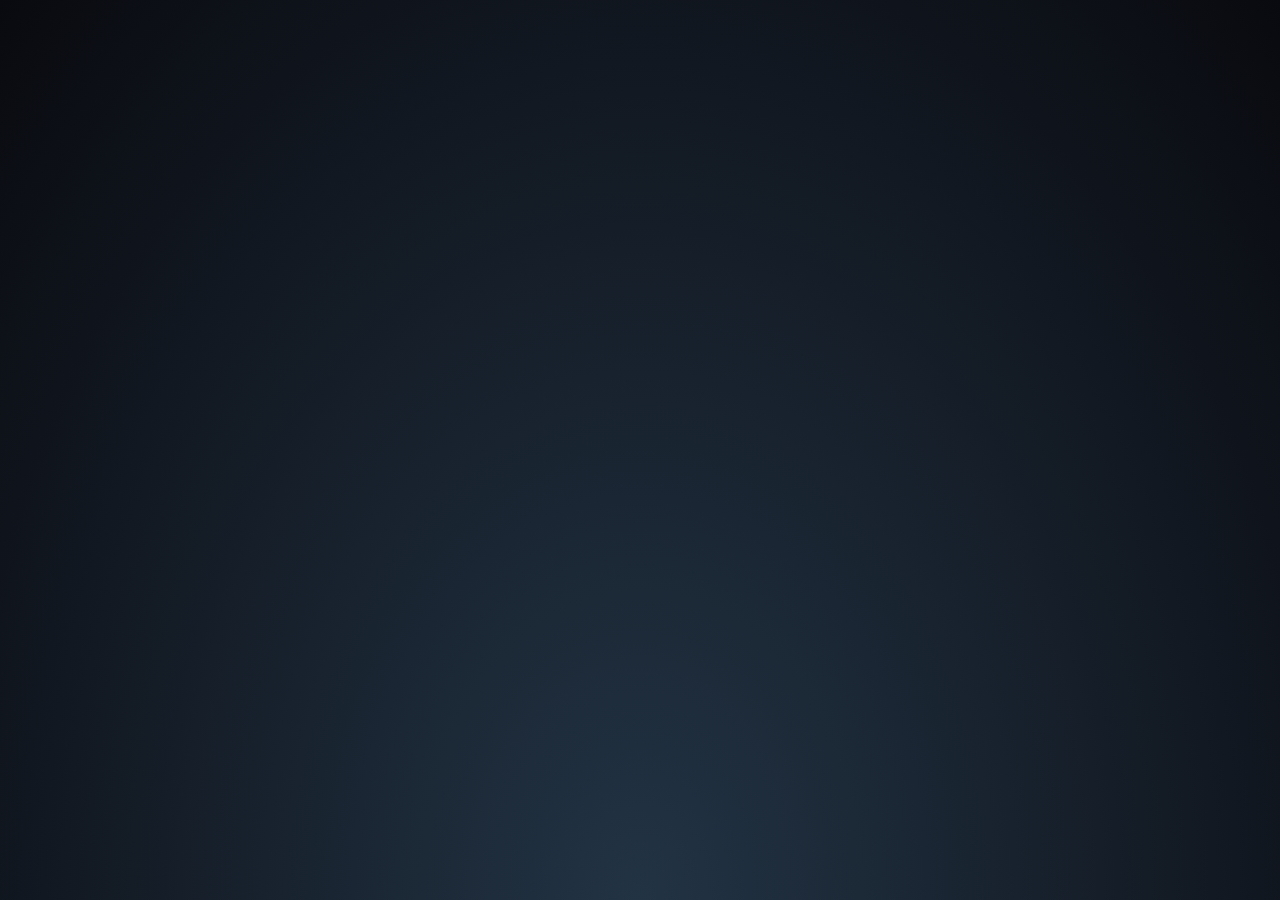
==== index.html @ ddec7db5 "Add files via upload" ====
<!DOCTYPE html>
<html lang="en">
  <head>
    <meta charset="UTF-8">
    <meta name="viewport" content="width=device-width, initial-scale=1.0">
    <title>Shiva NC | Project tree</title>
    <!-- Favicon -->
    <link rel="icon" href="PEDIA-removebg-preview (1).png" type="image/x-icon" />
    <!-- Font Awesome icons -->
    <link rel="stylesheet" href="https://use.fontawesome.com/releases/v5.8.1/css/all.css">
    <!-- Core theme CSS -->
    <link rel="stylesheet" href="styles.css">
  </head>

  <body>
    <!-- Parallax Pixel Background Animation -->
    <section class="animated-background">
      <div id="stars1"></div>
      <div id="stars2"></div>
      <div id="stars3"></div>
    </section>
<br><br><br><br><br>
    <div id="userName">
      Shiva Naga Chander
    </div><br>
    <div id="heading-pro">
        My Projects
      </div>
    <div id="links">
      <a class="link" href="https://github.com/ShivaNagachander" target="_blank">
        <i class="fab fa-github">&nbsp;</i>Github
      </a>
      <a class="link" href="https://shivanagachander.github.io/Next-Chapter/" target="_blank">
        Next chapter-A Multi page website for college students
      </a>
      <a class="link" href="https://shivanagachander.github.io/Nc-Pedia/" target="_blank">
        NC pedia - A Website that covers my youtube content 
      </a>
      <a class="link" href="https://shivanagachander.github.io/FUTURE_FAST_NC_UPT/" target="_blank">
       Future fast - Under development website to provide ai tools info
      </a>
      <a class="link" href="https://shivanagachander.github.io/PT_NC_Website_Compatible/" target="_blank">
       Truncaters - A simple website made for a team 
       </a>
       <a class="link" href="https://github.com/ShivaNagachander/C-projects" target="_blank">
        C language - Projects
      </a>
      <a class="link" href="https://github.com/ShivaNagachander?tab=repositories" target="_blank">
        View Repositories
      </a>
    </div>

    <div id="hashtag">
      #Come back to witness my progress
    </div>
  </body>
</html>
---- styles.css ----
@import url('https://fonts.googleapis.com/css?family=Karla:400,700&display=swap');

:root {
    --bgColor: #223344;
    --bgColor2: #090a0f;
    --accentColor: #FFF;
    --font: 'Karla', sans-serif;
    --delay: .3s;
}

body {
    margin: 0;
    padding: 0;
    min-height: 100vh;
    font-family: var(--font);
    background: radial-gradient(ellipse at bottom, var(--bgColor) 0%, var(--bgColor2) 100%);
    /* background-image: url('https://bit.ly/3nFVqJh'); */
    opacity: 0;
    animation: 1s ease-out var(--delay) 1 transitionAnimation; /* duration/timing-function/delay/iterations/name */
    animation-fill-mode: forwards;
    background-repeat: no-repeat;
    background-size: cover;
    position: relative;
}


#userName {
    color: var(--accentColor);
    font-size: 2rem;
    font-weight: bold;
    line-height: 1.25;
    display: block;
    font-family: var(--font);
    width: 100%;
    text-align: center;
    text-decoration: none;
}

#heading-pro {
    color: var(--accentColor);
    font-size: 1rem;
    font-weight:lighter;
    line-height: 0.5;
    display: block;
    font-family: var(--font);
    width: 100%;
    text-align: center;
    text-decoration: none;
}


#links {
    max-width: 675px;
    width: auto;
    display: block;
    margin: 27px auto;
}

.link {
    position: relative;
    background-color: transparent;
    color: var(--accentColor);
    border: solid var(--accentColor) 2px;
    border-radius: 10px;
    font-size: 1rem;
    text-align: center;
    display: block;
    margin-left: 10px;
    margin-right: 10px;
    margin-bottom: 10px;
    padding: 10px; /* 17px */
    text-decoration: none;
    /* transition: all .25s cubic-bezier(.08, .59, .29, .99); */
    -webkit-tap-highlight-color: transparent;
}

@media (hover: hover) {
    .link:hover {
        background-color: var(--accentColor);
        color: var(--bgColor);
    }
}

.link:active {
    background-color: var(--accentColor);
    color: var(--bgColor);
}

#hashtag {
    position: relative;
    padding-bottom: 20px;
    color: var(--accentColor);
    font-size: 1rem;
    display: block;
    font-family: var(--font);
    width: 100%;
    text-align: center;

    /*  animation   */
    overflow: hidden;
    background: linear-gradient(90deg, var(--bgColor), var(--accentColor), var(--bgColor));
    background-repeat: no-repeat;
    background-size: 80%;
    animation: animate 3s linear var(--delay) infinite;
    -webkit-background-clip: text;
    background-clip: text;
    -webkit-text-fill-color: rgba(255, 255, 255, 0);
}


/*-------------------------animations-----------------------*/
@keyframes transitionAnimation {
    0% {
        opacity: 0;
        transform: translateY(-10px);
    }
    100% {
        opacity: 1;
        transform: translateY(0);
    }
}

@keyframes animate {
    0% {
      background-position: -500%;
    }
    100% {
      background-position: 500%;
    }
}

@keyframes animStar {
    from {
        transform: translateY(0px);
    }
    to {
        transform: translateY(-2000px);
    }
}





/*-----------------------parallax-----------------------*/
/* credits: https://www.youtube.com/watch?v=aywzn9cf-_U */
#stars1 {
    width: 1px;
    height: 1px;
    background: transparent;
    animation: animStar 120s linear infinite;

    box-shadow: 779px 1331px #fff, 324px 42px #fff, 303px 586px #fff,
    1312px 276px #fff, 451px 625px #fff, 521px 1931px #fff, 1087px 1871px #fff,
    36px 1546px #fff, 132px 934px #fff, 1698px 901px #fff, 1418px 664px #fff,
    1448px 1157px #fff, 1084px 232px #fff, 347px 1776px #fff, 1722px 243px #fff,
    1629px 835px #fff, 479px 969px #fff, 1231px 960px #fff, 586px 384px #fff,
    164px 527px #fff, 8px 646px #fff, 1150px 1126px #fff, 665px 1357px #fff,
    1556px 1982px #fff, 1260px 1961px #fff, 1675px 1741px #fff,
    1843px 1514px #fff, 718px 1628px #fff, 242px 1343px #fff, 1497px 1880px #fff,
    1364px 230px #fff, 1739px 1302px #fff, 636px 959px #fff, 304px 686px #fff,
    614px 751px #fff, 1935px 816px #fff, 1428px 60px #fff, 355px 335px #fff,
    1594px 158px #fff, 90px 60px #fff, 1553px 162px #fff, 1239px 1825px #fff,
    1945px 587px #fff, 749px 1785px #fff, 1987px 1172px #fff, 1301px 1237px #fff,
    1039px 342px #fff, 1585px 1481px #fff, 995px 1048px #fff, 524px 932px #fff,
    214px 413px #fff, 1701px 1300px #fff, 1037px 1613px #fff, 1871px 996px #fff,
    1360px 1635px #fff, 1110px 1313px #fff, 412px 1783px #fff, 1949px 177px #fff,
    903px 1854px #fff, 700px 1936px #fff, 378px 125px #fff, 308px 834px #fff,
    1118px 962px #fff, 1350px 1929px #fff, 781px 1811px #fff, 561px 137px #fff,
    757px 1148px #fff, 1670px 1979px #fff, 343px 739px #fff, 945px 795px #fff,
    576px 1903px #fff, 1078px 1436px #fff, 1583px 450px #fff, 1366px 474px #fff,
    297px 1873px #fff, 192px 162px #fff, 1624px 1633px #fff, 59px 453px #fff,
    82px 1872px #fff, 1933px 498px #fff, 1966px 1974px #fff, 1975px 1688px #fff,
    779px 314px #fff, 1858px 1543px #fff, 73px 1507px #fff, 1693px 975px #fff,
    1683px 108px #fff, 1768px 1654px #fff, 654px 14px #fff, 494px 171px #fff,
    1689px 1895px #fff, 1660px 263px #fff, 1031px 903px #fff, 1203px 1393px #fff,
    1333px 1421px #fff, 1113px 41px #fff, 1206px 1645px #fff, 1325px 1635px #fff,
    142px 388px #fff, 572px 215px #fff, 1535px 296px #fff, 1419px 407px #fff,
    1379px 1003px #fff, 329px 469px #fff, 1791px 1652px #fff, 935px 1802px #fff,
    1330px 1820px #fff, 421px 1933px #fff, 828px 365px #fff, 275px 316px #fff,
    707px 960px #fff, 1605px 1554px #fff, 625px 58px #fff, 717px 1697px #fff,
    1669px 246px #fff, 1925px 322px #fff, 1154px 1803px #fff, 1929px 295px #fff,
    1248px 240px #fff, 1045px 1755px #fff, 166px 942px #fff, 1888px 1773px #fff,
    678px 1963px #fff, 1370px 569px #fff, 1974px 1400px #fff, 1786px 460px #fff,
    51px 307px #fff, 784px 1400px #fff, 730px 1258px #fff, 1712px 393px #fff,
    416px 170px #fff, 1797px 1932px #fff, 572px 219px #fff, 1557px 1856px #fff,
    218px 8px #fff, 348px 1334px #fff, 469px 413px #fff, 385px 1738px #fff,
    1357px 1818px #fff, 240px 942px #fff, 248px 1847px #fff, 1535px 806px #fff,
    236px 1514px #fff, 1429px 1556px #fff, 73px 1633px #fff, 1398px 1121px #fff,
    671px 1301px #fff, 1404px 1663px #fff, 740px 1018px #fff, 1600px 377px #fff,
    785px 514px #fff, 112px 1084px #fff, 1915px 1887px #fff, 1463px 1848px #fff,
    687px 1115px #fff, 1268px 1768px #fff, 1729px 1425px #fff,
    1284px 1022px #fff, 801px 974px #fff, 1975px 1317px #fff, 1354px 834px #fff,
    1446px 1484px #fff, 1283px 1786px #fff, 11px 523px #fff, 1842px 236px #fff,
    1355px 654px #fff, 429px 7px #fff, 1033px 1128px #fff, 157px 297px #fff,
    545px 635px #fff, 52px 1080px #fff, 827px 1520px #fff, 1121px 490px #fff,
    9px 309px #fff, 1744px 1586px #fff, 1014px 417px #fff, 1534px 524px #fff,
    958px 552px #fff, 1403px 1496px #fff, 387px 703px #fff, 1522px 548px #fff,
    1355px 282px #fff, 1532px 601px #fff, 1838px 790px #fff, 290px 259px #fff,
    295px 598px #fff, 1601px 539px #fff, 1561px 1272px #fff, 34px 1922px #fff,
    1024px 543px #fff, 467px 369px #fff, 722px 333px #fff, 1976px 1255px #fff,
    766px 983px #fff, 1582px 1285px #fff, 12px 512px #fff, 617px 1410px #fff,
    682px 577px #fff, 1334px 1438px #fff, 439px 327px #fff, 1617px 1661px #fff,
    673px 129px #fff, 794px 941px #fff, 1386px 1902px #fff, 37px 1353px #fff,
    1467px 1353px #fff, 416px 18px #fff, 187px 344px #fff, 200px 1898px #fff,
    1491px 1619px #fff, 811px 347px #fff, 924px 1827px #fff, 945px 217px #fff,
    1735px 1228px #fff, 379px 1890px #fff, 79px 761px #fff, 825px 1837px #fff,
    1980px 1558px #fff, 1308px 1573px #fff, 1488px 1726px #fff,
    382px 1208px #fff, 522px 595px #fff, 1277px 1898px #fff, 354px 552px #fff,
    161px 1784px #fff, 614px 251px #fff, 526px 1576px #fff, 17px 212px #fff,
    179px 996px #fff, 467px 1208px #fff, 1944px 1838px #fff, 1140px 1093px #fff,
    858px 1007px #fff, 200px 1064px #fff, 423px 1964px #fff, 1945px 439px #fff,
    1377px 689px #fff, 1120px 1437px #fff, 1876px 668px #fff, 907px 1324px #fff,
    343px 1976px #fff, 1816px 1501px #fff, 1849px 177px #fff, 647px 91px #fff,
    1984px 1012px #fff, 1336px 1300px #fff, 128px 648px #fff, 305px 1060px #fff,
    1324px 826px #fff, 1263px 1314px #fff, 1801px 629px #fff, 1614px 1555px #fff,
    1634px 90px #fff, 1603px 452px #fff, 891px 1984px #fff, 1556px 1906px #fff,
    121px 68px #fff, 1676px 1714px #fff, 516px 936px #fff, 1947px 1492px #fff,
    1455px 1519px #fff, 45px 602px #fff, 205px 1039px #fff, 793px 172px #fff,
    1562px 1739px #fff, 1056px 110px #fff, 1512px 379px #fff, 1795px 1621px #fff,
    1848px 607px #fff, 262px 1719px #fff, 477px 991px #fff, 483px 883px #fff,
    1239px 1197px #fff, 1496px 647px #fff, 1649px 25px #fff, 1491px 1946px #fff,
    119px 996px #fff, 179px 1472px #fff, 1341px 808px #fff, 1565px 1700px #fff,
    407px 1544px #fff, 1754px 357px #fff, 1288px 981px #fff, 902px 1997px #fff,
    1755px 1668px #fff, 186px 877px #fff, 1202px 1882px #fff, 461px 1213px #fff,
    1400px 748px #fff, 1969px 1899px #fff, 809px 522px #fff, 514px 1219px #fff,
    374px 275px #fff, 938px 1973px #fff, 357px 552px #fff, 144px 1722px #fff,
    1572px 912px #fff, 402px 1858px #fff, 1544px 1195px #fff, 667px 1257px #fff,
    727px 1496px #fff, 993px 232px #fff, 1772px 313px #fff, 1040px 1590px #fff,
    1204px 1973px #fff, 1268px 79px #fff, 1555px 1048px #fff, 986px 1707px #fff,
    978px 1710px #fff, 713px 360px #fff, 407px 863px #fff, 461px 736px #fff,
    284px 1608px #fff, 103px 430px #fff, 1283px 1319px #fff, 977px 1186px #fff,
    1966px 1516px #fff, 1287px 1129px #fff, 70px 1098px #fff, 1189px 889px #fff,
    1126px 1734px #fff, 309px 1292px #fff, 879px 764px #fff, 65px 473px #fff,
    1003px 1959px #fff, 658px 791px #fff, 402px 1576px #fff, 35px 622px #fff,
    529px 1589px #fff, 164px 666px #fff, 1876px 1290px #fff, 1541px 526px #fff,
    270px 1297px #fff, 440px 865px #fff, 1500px 802px #fff, 182px 1754px #fff,
    1264px 892px #fff, 272px 1249px #fff, 1289px 1535px #fff, 190px 1646px #fff,
    955px 242px #fff, 1456px 1597px #fff, 1727px 1983px #fff, 635px 801px #fff,
    226px 455px #fff, 1396px 1710px #fff, 849px 1863px #fff, 237px 1264px #fff,
    839px 140px #fff, 1122px 735px #fff, 1280px 15px #fff, 1318px 242px #fff,
    1819px 1148px #fff, 333px 1392px #fff, 1949px 553px #fff, 1878px 1332px #fff,
    467px 548px #fff, 1812px 1082px #fff, 1067px 193px #fff, 243px 156px #fff,
    483px 1616px #fff, 1714px 933px #fff, 759px 1800px #fff, 1822px 995px #fff,
    1877px 572px #fff, 581px 1084px #fff, 107px 732px #fff, 642px 1837px #fff,
    166px 1493px #fff, 1555px 198px #fff, 819px 307px #fff, 947px 345px #fff,
    827px 224px #fff, 927px 1394px #fff, 540px 467px #fff, 1093px 405px #fff,
    1140px 927px #fff, 130px 529px #fff, 33px 1980px #fff, 1147px 1663px #fff,
    1616px 1436px #fff, 528px 710px #fff, 798px 1100px #fff, 505px 1480px #fff,
    899px 641px #fff, 1909px 1949px #fff, 1311px 964px #fff, 979px 1301px #fff,
    1393px 969px #fff, 1793px 1886px #fff, 292px 357px #fff, 1196px 1718px #fff,
    1290px 1994px #fff, 537px 1973px #fff, 1181px 1674px #fff,
    1740px 1566px #fff, 1307px 265px #fff, 922px 522px #fff, 1892px 472px #fff,
    384px 1746px #fff, 392px 1098px #fff, 647px 548px #fff, 390px 1498px #fff,
    1246px 138px #fff, 730px 876px #fff, 192px 1472px #fff, 1790px 1789px #fff,
    928px 311px #fff, 1253px 1647px #fff, 747px 1921px #fff, 1561px 1025px #fff,
    1533px 1292px #fff, 1985px 195px #fff, 728px 729px #fff, 1712px 1936px #fff,
    512px 1717px #fff, 1528px 483px #fff, 313px 1642px #fff, 281px 1849px #fff,
    1212px 799px #fff, 435px 1191px #fff, 1422px 611px #fff, 1718px 1964px #fff,
    411px 944px #fff, 210px 636px #fff, 1502px 1295px #fff, 1434px 349px #fff,
    769px 60px #fff, 747px 1053px #fff, 789px 504px #fff, 1436px 1264px #fff,
    1893px 1225px #fff, 1394px 1788px #fff, 1108px 1317px #fff,
    1673px 1395px #fff, 854px 1010px #fff, 1705px 80px #fff, 1858px 148px #fff,
    1729px 344px #fff, 1388px 664px #fff, 895px 406px #fff, 1479px 157px #fff,
    1441px 1157px #fff, 552px 1900px #fff, 516px 364px #fff, 1647px 189px #fff,
    1427px 1071px #fff, 785px 729px #fff, 1080px 1710px #fff, 504px 204px #fff,
    1177px 1622px #fff, 657px 34px #fff, 1296px 1099px #fff, 248px 180px #fff,
    1212px 1568px #fff, 667px 1562px #fff, 695px 841px #fff, 1608px 1247px #fff,
    751px 882px #fff, 87px 167px #fff, 607px 1368px #fff, 1363px 1203px #fff,
    1836px 317px #fff, 1668px 1703px #fff, 830px 1154px #fff, 1721px 1398px #fff,
    1601px 1280px #fff, 976px 874px #fff, 1743px 254px #fff, 1020px 1815px #fff,
    1670px 1766px #fff, 1890px 735px #fff, 1379px 136px #fff, 1864px 695px #fff,
    206px 965px #fff, 1404px 1932px #fff, 1923px 1360px #fff, 247px 682px #fff,
    519px 1708px #fff, 645px 750px #fff, 1164px 1204px #fff, 834px 323px #fff,
    172px 1350px #fff, 213px 972px #fff, 1837px 190px #fff, 285px 1806px #fff,
    1047px 1299px #fff, 1548px 825px #fff, 1730px 324px #fff, 1346px 1909px #fff,
    772px 270px #fff, 345px 1190px #fff, 478px 1433px #fff, 1479px 25px #fff,
    1994px 1830px #fff, 1744px 732px #fff, 20px 1635px #fff, 690px 1795px #fff,
    1594px 569px #fff, 579px 245px #fff, 1398px 733px #fff, 408px 1352px #fff,
    1774px 120px #fff, 1152px 1370px #fff, 1698px 1810px #fff, 710px 1450px #fff,
    665px 286px #fff, 493px 1720px #fff, 786px 5px #fff, 637px 1140px #fff,
    764px 324px #fff, 927px 310px #fff, 938px 1424px #fff, 1884px 744px #fff,
    913px 462px #fff, 1831px 1936px #fff, 1527px 249px #fff, 36px 1381px #fff,
    1597px 581px #fff, 1530px 355px #fff, 949px 459px #fff, 799px 828px #fff,
    242px 1471px #fff, 654px 797px #fff, 796px 594px #fff, 1365px 678px #fff,
    752px 23px #fff, 1630px 541px #fff, 982px 72px #fff, 1733px 1831px #fff,
    21px 412px #fff, 775px 998px #fff, 335px 1945px #fff, 264px 583px #fff,
    158px 1311px #fff, 528px 164px #fff, 1978px 574px #fff, 717px 1203px #fff,
    734px 1591px #fff, 1555px 820px #fff, 16px 1943px #fff, 1625px 1177px #fff,
    1236px 690px #fff, 1585px 1590px #fff, 1737px 1728px #fff, 721px 698px #fff,
    1804px 1186px #fff, 166px 980px #fff, 1850px 230px #fff, 330px 1712px #fff,
    95px 797px #fff, 1948px 1078px #fff, 469px 939px #fff, 1269px 1899px #fff,
    955px 1220px #fff, 1137px 1075px #fff, 312px 1293px #fff, 986px 1762px #fff,
    1103px 1238px #fff, 428px 1993px #fff, 355px 570px #fff, 977px 1836px #fff,
    1395px 1092px #fff, 276px 913px #fff, 1743px 656px #fff, 773px 502px #fff,
    1686px 1322px #fff, 1516px 1945px #fff, 1334px 501px #fff, 266px 156px #fff,
    455px 655px #fff, 798px 72px #fff, 1059px 1259px #fff, 1402px 1687px #fff,
    236px 1329px #fff, 1455px 786px #fff, 146px 1228px #fff, 1851px 823px #fff,
    1062px 100px #fff, 1220px 953px #fff, 20px 1826px #fff, 36px 1063px #fff,
    1525px 338px #fff, 790px 1521px #fff, 741px 1099px #fff, 288px 1489px #fff,
    700px 1060px #fff, 390px 1071px #fff, 411px 1036px #fff, 1853px 1072px #fff,
    1446px 1085px #fff, 1164px 874px #fff, 924px 925px #fff, 291px 271px #fff,
    1257px 1964px #fff, 1580px 1352px #fff, 1507px 1216px #fff, 211px 956px #fff,
    985px 1195px #fff, 975px 1640px #fff, 518px 101px #fff, 663px 1395px #fff,
    914px 532px #fff, 145px 1320px #fff, 69px 1397px #fff, 982px 523px #fff,
    257px 725px #fff, 1599px 831px #fff, 1636px 1513px #fff, 1250px 1158px #fff,
    1132px 604px #fff, 183px 102px #fff, 1057px 318px #fff, 1247px 1835px #fff,
    1983px 1110px #fff, 1077px 1455px #fff, 921px 1770px #fff, 806px 1350px #fff,
    1938px 1992px #fff, 855px 1260px #fff, 902px 1345px #fff, 658px 1908px #fff,
    1845px 679px #fff, 712px 1482px #fff, 595px 950px #fff, 1784px 1992px #fff,
    1847px 1785px #fff, 691px 1004px #fff, 175px 1179px #fff, 1666px 1911px #fff,
    41px 61px #fff, 971px 1080px #fff, 1830px 1450px #fff, 1351px 1518px #fff,
    1257px 99px #fff, 1395px 1498px #fff, 1117px 252px #fff, 1779px 597px #fff,
    1346px 729px #fff, 1108px 1144px #fff, 402px 691px #fff, 72px 496px #fff,
    1673px 1604px #fff, 1497px 974px #fff, 1865px 1664px #fff, 88px 806px #fff,
    918px 77px #fff, 244px 1118px #fff, 256px 1820px #fff, 1851px 1840px #fff,
    605px 1851px #fff, 634px 383px #fff, 865px 37px #fff, 943px 1024px #fff,
    1951px 177px #fff, 1097px 523px #fff, 985px 1700px #fff, 1243px 122px #fff,
    768px 1070px #fff, 468px 194px #fff, 320px 1867px #fff, 1850px 185px #fff,
    380px 1616px #fff, 468px 1294px #fff, 1122px 1743px #fff, 884px 299px #fff,
    1300px 1917px #fff, 1860px 396px #fff, 1270px 990px #fff, 529px 733px #fff,
    1975px 1347px #fff, 1885px 685px #fff, 226px 506px #fff, 651px 878px #fff,
    1323px 680px #fff, 1284px 680px #fff, 238px 1967px #fff, 911px 174px #fff,
    1111px 521px #fff, 1150px 85px #fff, 794px 502px #fff, 484px 1856px #fff,
    1809px 368px #fff, 112px 953px #fff, 590px 1009px #fff, 1655px 311px #fff,
    100px 1026px #fff, 1803px 352px #fff, 865px 306px #fff, 1077px 1019px #fff,
    1335px 872px #fff, 1647px 1298px #fff, 1233px 1387px #fff, 698px 1036px #fff,
    659px 1860px #fff, 388px 1412px #fff, 1212px 458px #fff, 755px 1468px #fff,
    696px 1654px #fff, 1144px 60px #fff;
}

#stars1:after {
    content: '';
    position: absolute;
    top: auto;
    width: 1px;
    height: 1px;
    background: transparent;

    box-shadow: 779px 1331px #fff, 324px 42px #fff, 303px 586px #fff,
    1312px 276px #fff, 451px 625px #fff, 521px 1931px #fff, 1087px 1871px #fff,
    36px 1546px #fff, 132px 934px #fff, 1698px 901px #fff, 1418px 664px #fff,
    1448px 1157px #fff, 1084px 232px #fff, 347px 1776px #fff, 1722px 243px #fff,
    1629px 835px #fff, 479px 969px #fff, 1231px 960px #fff, 586px 384px #fff,
    164px 527px #fff, 8px 646px #fff, 1150px 1126px #fff, 665px 1357px #fff,
    1556px 1982px #fff, 1260px 1961px #fff, 1675px 1741px #fff,
    1843px 1514px #fff, 718px 1628px #fff, 242px 1343px #fff, 1497px 1880px #fff,
    1364px 230px #fff, 1739px 1302px #fff, 636px 959px #fff, 304px 686px #fff,
    614px 751px #fff, 1935px 816px #fff, 1428px 60px #fff, 355px 335px #fff,
    1594px 158px #fff, 90px 60px #fff, 1553px 162px #fff, 1239px 1825px #fff,
    1945px 587px #fff, 749px 1785px #fff, 1987px 1172px #fff, 1301px 1237px #fff,
    1039px 342px #fff, 1585px 1481px #fff, 995px 1048px #fff, 524px 932px #fff,
    214px 413px #fff, 1701px 1300px #fff, 1037px 1613px #fff, 1871px 996px #fff,
    1360px 1635px #fff, 1110px 1313px #fff, 412px 1783px #fff, 1949px 177px #fff,
    903px 1854px #fff, 700px 1936px #fff, 378px 125px #fff, 308px 834px #fff,
    1118px 962px #fff, 1350px 1929px #fff, 781px 1811px #fff, 561px 137px #fff,
    757px 1148px #fff, 1670px 1979px #fff, 343px 739px #fff, 945px 795px #fff,
    576px 1903px #fff, 1078px 1436px #fff, 1583px 450px #fff, 1366px 474px #fff,
    297px 1873px #fff, 192px 162px #fff, 1624px 1633px #fff, 59px 453px #fff,
    82px 1872px #fff, 1933px 498px #fff, 1966px 1974px #fff, 1975px 1688px #fff,
    779px 314px #fff, 1858px 1543px #fff, 73px 1507px #fff, 1693px 975px #fff,
    1683px 108px #fff, 1768px 1654px #fff, 654px 14px #fff, 494px 171px #fff,
    1689px 1895px #fff, 1660px 263px #fff, 1031px 903px #fff, 1203px 1393px #fff,
    1333px 1421px #fff, 1113px 41px #fff, 1206px 1645px #fff, 1325px 1635px #fff,
    142px 388px #fff, 572px 215px #fff, 1535px 296px #fff, 1419px 407px #fff,
    1379px 1003px #fff, 329px 469px #fff, 1791px 1652px #fff, 935px 1802px #fff,
    1330px 1820px #fff, 421px 1933px #fff, 828px 365px #fff, 275px 316px #fff,
    707px 960px #fff, 1605px 1554px #fff, 625px 58px #fff, 717px 1697px #fff,
    1669px 246px #fff, 1925px 322px #fff, 1154px 1803px #fff, 1929px 295px #fff,
    1248px 240px #fff, 1045px 1755px #fff, 166px 942px #fff, 1888px 1773px #fff,
    678px 1963px #fff, 1370px 569px #fff, 1974px 1400px #fff, 1786px 460px #fff,
    51px 307px #fff, 784px 1400px #fff, 730px 1258px #fff, 1712px 393px #fff,
    416px 170px #fff, 1797px 1932px #fff, 572px 219px #fff, 1557px 1856px #fff,
    218px 8px #fff, 348px 1334px #fff, 469px 413px #fff, 385px 1738px #fff,
    1357px 1818px #fff, 240px 942px #fff, 248px 1847px #fff, 1535px 806px #fff,
    236px 1514px #fff, 1429px 1556px #fff, 73px 1633px #fff, 1398px 1121px #fff,
    671px 1301px #fff, 1404px 1663px #fff, 740px 1018px #fff, 1600px 377px #fff,
    785px 514px #fff, 112px 1084px #fff, 1915px 1887px #fff, 1463px 1848px #fff,
    687px 1115px #fff, 1268px 1768px #fff, 1729px 1425px #fff,
    1284px 1022px #fff, 801px 974px #fff, 1975px 1317px #fff, 1354px 834px #fff,
    1446px 1484px #fff, 1283px 1786px #fff, 11px 523px #fff, 1842px 236px #fff,
    1355px 654px #fff, 429px 7px #fff, 1033px 1128px #fff, 157px 297px #fff,
    545px 635px #fff, 52px 1080px #fff, 827px 1520px #fff, 1121px 490px #fff,
    9px 309px #fff, 1744px 1586px #fff, 1014px 417px #fff, 1534px 524px #fff,
    958px 552px #fff, 1403px 1496px #fff, 387px 703px #fff, 1522px 548px #fff,
    1355px 282px #fff, 1532px 601px #fff, 1838px 790px #fff, 290px 259px #fff,
    295px 598px #fff, 1601px 539px #fff, 1561px 1272px #fff, 34px 1922px #fff,
    1024px 543px #fff, 467px 369px #fff, 722px 333px #fff, 1976px 1255px #fff,
    766px 983px #fff, 1582px 1285px #fff, 12px 512px #fff, 617px 1410px #fff,
    682px 577px #fff, 1334px 1438px #fff, 439px 327px #fff, 1617px 1661px #fff,
    673px 129px #fff, 794px 941px #fff, 1386px 1902px #fff, 37px 1353px #fff,
    1467px 1353px #fff, 416px 18px #fff, 187px 344px #fff, 200px 1898px #fff,
    1491px 1619px #fff, 811px 347px #fff, 924px 1827px #fff, 945px 217px #fff,
    1735px 1228px #fff, 379px 1890px #fff, 79px 761px #fff, 825px 1837px #fff,
    1980px 1558px #fff, 1308px 1573px #fff, 1488px 1726px #fff,
    382px 1208px #fff, 522px 595px #fff, 1277px 1898px #fff, 354px 552px #fff,
    161px 1784px #fff, 614px 251px #fff, 526px 1576px #fff, 17px 212px #fff,
    179px 996px #fff, 467px 1208px #fff, 1944px 1838px #fff, 1140px 1093px #fff,
    858px 1007px #fff, 200px 1064px #fff, 423px 1964px #fff, 1945px 439px #fff,
    1377px 689px #fff, 1120px 1437px #fff, 1876px 668px #fff, 907px 1324px #fff,
    343px 1976px #fff, 1816px 1501px #fff, 1849px 177px #fff, 647px 91px #fff,
    1984px 1012px #fff, 1336px 1300px #fff, 128px 648px #fff, 305px 1060px #fff,
    1324px 826px #fff, 1263px 1314px #fff, 1801px 629px #fff, 1614px 1555px #fff,
    1634px 90px #fff, 1603px 452px #fff, 891px 1984px #fff, 1556px 1906px #fff,
    121px 68px #fff, 1676px 1714px #fff, 516px 936px #fff, 1947px 1492px #fff,
    1455px 1519px #fff, 45px 602px #fff, 205px 1039px #fff, 793px 172px #fff,
    1562px 1739px #fff, 1056px 110px #fff, 1512px 379px #fff, 1795px 1621px #fff,
    1848px 607px #fff, 262px 1719px #fff, 477px 991px #fff, 483px 883px #fff,
    1239px 1197px #fff, 1496px 647px #fff, 1649px 25px #fff, 1491px 1946px #fff,
    119px 996px #fff, 179px 1472px #fff, 1341px 808px #fff, 1565px 1700px #fff,
    407px 1544px #fff, 1754px 357px #fff, 1288px 981px #fff, 902px 1997px #fff,
    1755px 1668px #fff, 186px 877px #fff, 1202px 1882px #fff, 461px 1213px #fff,
    1400px 748px #fff, 1969px 1899px #fff, 809px 522px #fff, 514px 1219px #fff,
    374px 275px #fff, 938px 1973px #fff, 357px 552px #fff, 144px 1722px #fff,
    1572px 912px #fff, 402px 1858px #fff, 1544px 1195px #fff, 667px 1257px #fff,
    727px 1496px #fff, 993px 232px #fff, 1772px 313px #fff, 1040px 1590px #fff,
    1204px 1973px #fff, 1268px 79px #fff, 1555px 1048px #fff, 986px 1707px #fff,
    978px 1710px #fff, 713px 360px #fff, 407px 863px #fff, 461px 736px #fff,
    284px 1608px #fff, 103px 430px #fff, 1283px 1319px #fff, 977px 1186px #fff,
    1966px 1516px #fff, 1287px 1129px #fff, 70px 1098px #fff, 1189px 889px #fff,
    1126px 1734px #fff, 309px 1292px #fff, 879px 764px #fff, 65px 473px #fff,
    1003px 1959px #fff, 658px 791px #fff, 402px 1576px #fff, 35px 622px #fff,
    529px 1589px #fff, 164px 666px #fff, 1876px 1290px #fff, 1541px 526px #fff,
    270px 1297px #fff, 440px 865px #fff, 1500px 802px #fff, 182px 1754px #fff,
    1264px 892px #fff, 272px 1249px #fff, 1289px 1535px #fff, 190px 1646px #fff,
    955px 242px #fff, 1456px 1597px #fff, 1727px 1983px #fff, 635px 801px #fff,
    226px 455px #fff, 1396px 1710px #fff, 849px 1863px #fff, 237px 1264px #fff,
    839px 140px #fff, 1122px 735px #fff, 1280px 15px #fff, 1318px 242px #fff,
    1819px 1148px #fff, 333px 1392px #fff, 1949px 553px #fff, 1878px 1332px #fff,
    467px 548px #fff, 1812px 1082px #fff, 1067px 193px #fff, 243px 156px #fff,
    483px 1616px #fff, 1714px 933px #fff, 759px 1800px #fff, 1822px 995px #fff,
    1877px 572px #fff, 581px 1084px #fff, 107px 732px #fff, 642px 1837px #fff,
    166px 1493px #fff, 1555px 198px #fff, 819px 307px #fff, 947px 345px #fff,
    827px 224px #fff, 927px 1394px #fff, 540px 467px #fff, 1093px 405px #fff,
    1140px 927px #fff, 130px 529px #fff, 33px 1980px #fff, 1147px 1663px #fff,
    1616px 1436px #fff, 528px 710px #fff, 798px 1100px #fff, 505px 1480px #fff,
    899px 641px #fff, 1909px 1949px #fff, 1311px 964px #fff, 979px 1301px #fff,
    1393px 969px #fff, 1793px 1886px #fff, 292px 357px #fff, 1196px 1718px #fff,
    1290px 1994px #fff, 537px 1973px #fff, 1181px 1674px #fff,
    1740px 1566px #fff, 1307px 265px #fff, 922px 522px #fff, 1892px 472px #fff,
    384px 1746px #fff, 392px 1098px #fff, 647px 548px #fff, 390px 1498px #fff,
    1246px 138px #fff, 730px 876px #fff, 192px 1472px #fff, 1790px 1789px #fff,
    928px 311px #fff, 1253px 1647px #fff, 747px 1921px #fff, 1561px 1025px #fff,
    1533px 1292px #fff, 1985px 195px #fff, 728px 729px #fff, 1712px 1936px #fff,
    512px 1717px #fff, 1528px 483px #fff, 313px 1642px #fff, 281px 1849px #fff,
    1212px 799px #fff, 435px 1191px #fff, 1422px 611px #fff, 1718px 1964px #fff,
    411px 944px #fff, 210px 636px #fff, 1502px 1295px #fff, 1434px 349px #fff,
    769px 60px #fff, 747px 1053px #fff, 789px 504px #fff, 1436px 1264px #fff,
    1893px 1225px #fff, 1394px 1788px #fff, 1108px 1317px #fff,
    1673px 1395px #fff, 854px 1010px #fff, 1705px 80px #fff, 1858px 148px #fff,
    1729px 344px #fff, 1388px 664px #fff, 895px 406px #fff, 1479px 157px #fff,
    1441px 1157px #fff, 552px 1900px #fff, 516px 364px #fff, 1647px 189px #fff,
    1427px 1071px #fff, 785px 729px #fff, 1080px 1710px #fff, 504px 204px #fff,
    1177px 1622px #fff, 657px 34px #fff, 1296px 1099px #fff, 248px 180px #fff,
    1212px 1568px #fff, 667px 1562px #fff, 695px 841px #fff, 1608px 1247px #fff,
    751px 882px #fff, 87px 167px #fff, 607px 1368px #fff, 1363px 1203px #fff,
    1836px 317px #fff, 1668px 1703px #fff, 830px 1154px #fff, 1721px 1398px #fff,
    1601px 1280px #fff, 976px 874px #fff, 1743px 254px #fff, 1020px 1815px #fff,
    1670px 1766px #fff, 1890px 735px #fff, 1379px 136px #fff, 1864px 695px #fff,
    206px 965px #fff, 1404px 1932px #fff, 1923px 1360px #fff, 247px 682px #fff,
    519px 1708px #fff, 645px 750px #fff, 1164px 1204px #fff, 834px 323px #fff,
    172px 1350px #fff, 213px 972px #fff, 1837px 190px #fff, 285px 1806px #fff,
    1047px 1299px #fff, 1548px 825px #fff, 1730px 324px #fff, 1346px 1909px #fff,
    772px 270px #fff, 345px 1190px #fff, 478px 1433px #fff, 1479px 25px #fff,
    1994px 1830px #fff, 1744px 732px #fff, 20px 1635px #fff, 690px 1795px #fff,
    1594px 569px #fff, 579px 245px #fff, 1398px 733px #fff, 408px 1352px #fff,
    1774px 120px #fff, 1152px 1370px #fff, 1698px 1810px #fff, 710px 1450px #fff,
    665px 286px #fff, 493px 1720px #fff, 786px 5px #fff, 637px 1140px #fff,
    764px 324px #fff, 927px 310px #fff, 938px 1424px #fff, 1884px 744px #fff,
    913px 462px #fff, 1831px 1936px #fff, 1527px 249px #fff, 36px 1381px #fff,
    1597px 581px #fff, 1530px 355px #fff, 949px 459px #fff, 799px 828px #fff,
    242px 1471px #fff, 654px 797px #fff, 796px 594px #fff, 1365px 678px #fff,
    752px 23px #fff, 1630px 541px #fff, 982px 72px #fff, 1733px 1831px #fff,
    21px 412px #fff, 775px 998px #fff, 335px 1945px #fff, 264px 583px #fff,
    158px 1311px #fff, 528px 164px #fff, 1978px 574px #fff, 717px 1203px #fff,
    734px 1591px #fff, 1555px 820px #fff, 16px 1943px #fff, 1625px 1177px #fff,
    1236px 690px #fff, 1585px 1590px #fff, 1737px 1728px #fff, 721px 698px #fff,
    1804px 1186px #fff, 166px 980px #fff, 1850px 230px #fff, 330px 1712px #fff,
    95px 797px #fff, 1948px 1078px #fff, 469px 939px #fff, 1269px 1899px #fff,
    955px 1220px #fff, 1137px 1075px #fff, 312px 1293px #fff, 986px 1762px #fff,
    1103px 1238px #fff, 428px 1993px #fff, 355px 570px #fff, 977px 1836px #fff,
    1395px 1092px #fff, 276px 913px #fff, 1743px 656px #fff, 773px 502px #fff,
    1686px 1322px #fff, 1516px 1945px #fff, 1334px 501px #fff, 266px 156px #fff,
    455px 655px #fff, 798px 72px #fff, 1059px 1259px #fff, 1402px 1687px #fff,
    236px 1329px #fff, 1455px 786px #fff, 146px 1228px #fff, 1851px 823px #fff,
    1062px 100px #fff, 1220px 953px #fff, 20px 1826px #fff, 36px 1063px #fff,
    1525px 338px #fff, 790px 1521px #fff, 741px 1099px #fff, 288px 1489px #fff,
    700px 1060px #fff, 390px 1071px #fff, 411px 1036px #fff, 1853px 1072px #fff,
    1446px 1085px #fff, 1164px 874px #fff, 924px 925px #fff, 291px 271px #fff,
    1257px 1964px #fff, 1580px 1352px #fff, 1507px 1216px #fff, 211px 956px #fff,
    985px 1195px #fff, 975px 1640px #fff, 518px 101px #fff, 663px 1395px #fff,
    914px 532px #fff, 145px 1320px #fff, 69px 1397px #fff, 982px 523px #fff,
    257px 725px #fff, 1599px 831px #fff, 1636px 1513px #fff, 1250px 1158px #fff,
    1132px 604px #fff, 183px 102px #fff, 1057px 318px #fff, 1247px 1835px #fff,
    1983px 1110px #fff, 1077px 1455px #fff, 921px 1770px #fff, 806px 1350px #fff,
    1938px 1992px #fff, 855px 1260px #fff, 902px 1345px #fff, 658px 1908px #fff,
    1845px 679px #fff, 712px 1482px #fff, 595px 950px #fff, 1784px 1992px #fff,
    1847px 1785px #fff, 691px 1004px #fff, 175px 1179px #fff, 1666px 1911px #fff,
    41px 61px #fff, 971px 1080px #fff, 1830px 1450px #fff, 1351px 1518px #fff,
    1257px 99px #fff, 1395px 1498px #fff, 1117px 252px #fff, 1779px 597px #fff,
    1346px 729px #fff, 1108px 1144px #fff, 402px 691px #fff, 72px 496px #fff,
    1673px 1604px #fff, 1497px 974px #fff, 1865px 1664px #fff, 88px 806px #fff,
    918px 77px #fff, 244px 1118px #fff, 256px 1820px #fff, 1851px 1840px #fff,
    605px 1851px #fff, 634px 383px #fff, 865px 37px #fff, 943px 1024px #fff,
    1951px 177px #fff, 1097px 523px #fff, 985px 1700px #fff, 1243px 122px #fff,
    768px 1070px #fff, 468px 194px #fff, 320px 1867px #fff, 1850px 185px #fff,
    380px 1616px #fff, 468px 1294px #fff, 1122px 1743px #fff, 884px 299px #fff,
    1300px 1917px #fff, 1860px 396px #fff, 1270px 990px #fff, 529px 733px #fff,
    1975px 1347px #fff, 1885px 685px #fff, 226px 506px #fff, 651px 878px #fff,
    1323px 680px #fff, 1284px 680px #fff, 238px 1967px #fff, 911px 174px #fff,
    1111px 521px #fff, 1150px 85px #fff, 794px 502px #fff, 484px 1856px #fff,
    1809px 368px #fff, 112px 953px #fff, 590px 1009px #fff, 1655px 311px #fff,
    100px 1026px #fff, 1803px 352px #fff, 865px 306px #fff, 1077px 1019px #fff,
    1335px 872px #fff, 1647px 1298px #fff, 1233px 1387px #fff, 698px 1036px #fff,
    659px 1860px #fff, 388px 1412px #fff, 1212px 458px #fff, 755px 1468px #fff,
    696px 1654px #fff, 1144px 60px #fff;
}

#stars2 {
    width: 2px;
    height: 2px;
    background: transparent;
    animation: animStar 180s linear infinite;

    box-shadow: 1448px 320px #fff, 1775px 1663px #fff, 332px 1364px #fff,
    878px 340px #fff, 569px 1832px #fff, 1422px 1684px #fff, 1946px 1907px #fff,
    121px 979px #fff, 1044px 1069px #fff, 463px 381px #fff, 423px 112px #fff,
    523px 1179px #fff, 779px 654px #fff, 1398px 694px #fff, 1085px 1464px #fff,
    1599px 1869px #fff, 801px 1882px #fff, 779px 1231px #fff, 552px 932px #fff,
    1057px 1196px #fff, 282px 1280px #fff, 496px 1986px #fff, 1833px 1120px #fff,
    1802px 1293px #fff, 6px 1696px #fff, 412px 1902px #fff, 605px 438px #fff,
    24px 1212px #fff, 234px 1320px #fff, 544px 344px #fff, 1107px 170px #fff,
    1603px 196px #fff, 905px 648px #fff, 68px 1458px #fff, 649px 1969px #fff,
    744px 675px #fff, 1127px 478px #fff, 714px 1814px #fff, 1486px 526px #fff,
    270px 1636px #fff, 1931px 149px #fff, 1807px 378px #fff, 8px 390px #fff,
    1415px 699px #fff, 1473px 1211px #fff, 1590px 141px #fff, 270px 1705px #fff,
    69px 1423px #fff, 1108px 1053px #fff, 1946px 128px #fff, 371px 371px #fff,
    1490px 220px #fff, 357px 1885px #fff, 363px 363px #fff, 1896px 1256px #fff,
    1979px 1050px #fff, 947px 1342px #fff, 1754px 242px #fff, 514px 974px #fff,
    65px 1477px #fff, 1840px 547px #fff, 950px 695px #fff, 459px 1150px #fff,
    1124px 1502px #fff, 481px 940px #fff, 680px 839px #fff, 797px 1169px #fff,
    1977px 1491px #fff, 734px 1724px #fff, 210px 298px #fff, 816px 628px #fff,
    686px 770px #fff, 1721px 267px #fff, 1663px 511px #fff, 1481px 1141px #fff,
    582px 248px #fff, 1308px 953px #fff, 628px 657px #fff, 897px 1535px #fff,
    270px 931px #fff, 791px 467px #fff, 1336px 1732px #fff, 1013px 1653px #fff,
    1911px 956px #fff, 587px 816px #fff, 83px 456px #fff, 930px 1478px #fff,
    1587px 1694px #fff, 614px 1200px #fff, 302px 1782px #fff, 1711px 1432px #fff,
    443px 904px #fff, 1666px 714px #fff, 1588px 1167px #fff, 273px 1075px #fff,
    1679px 461px #fff, 721px 664px #fff, 1202px 10px #fff, 166px 1126px #fff,
    331px 1628px #fff, 430px 1565px #fff, 1585px 509px #fff, 640px 38px #fff,
    822px 837px #fff, 1760px 1664px #fff, 1122px 1458px #fff, 398px 131px #fff,
    689px 285px #fff, 460px 652px #fff, 1627px 365px #fff, 348px 1648px #fff,
    819px 1946px #fff, 981px 1917px #fff, 323px 76px #fff, 979px 684px #fff,
    887px 536px #fff, 1348px 1596px #fff, 1055px 666px #fff, 1402px 1797px #fff,
    1300px 1055px #fff, 937px 238px #fff, 1474px 1815px #fff, 1144px 1710px #fff,
    1629px 1087px #fff, 911px 919px #fff, 771px 819px #fff, 403px 720px #fff,
    163px 736px #fff, 1062px 238px #fff, 1774px 818px #fff, 1874px 1178px #fff,
    1177px 699px #fff, 1244px 1244px #fff, 1371px 58px #fff, 564px 1515px #fff,
    1824px 487px #fff, 929px 702px #fff, 394px 1348px #fff, 1161px 641px #fff,
    219px 1841px #fff, 358px 941px #fff, 140px 1759px #fff, 1019px 1345px #fff,
    274px 436px #fff, 1433px 1605px #fff, 1798px 1426px #fff, 294px 1848px #fff,
    1681px 1877px #fff, 1344px 1824px #fff, 1439px 1632px #fff,
    161px 1012px #fff, 1308px 588px #fff, 1789px 582px #fff, 721px 1910px #fff,
    318px 218px #fff, 607px 319px #fff, 495px 535px #fff, 1552px 1575px #fff,
    1562px 67px #fff, 403px 926px #fff, 1096px 1800px #fff, 1814px 1709px #fff,
    1882px 1831px #fff, 533px 46px #fff, 823px 969px #fff, 530px 165px #fff,
    1030px 352px #fff, 1681px 313px #fff, 338px 115px #fff, 1607px 211px #fff,
    1718px 1184px #fff, 1589px 659px #fff, 278px 355px #fff, 464px 1464px #fff,
    1165px 277px #fff, 950px 694px #fff, 1746px 293px #fff, 793px 911px #fff,
    528px 773px #fff, 1883px 1694px #fff, 748px 182px #fff, 1924px 1531px #fff,
    100px 636px #fff, 1473px 1445px #fff, 1264px 1244px #fff, 850px 1377px #fff,
    987px 1976px #fff, 933px 1761px #fff, 922px 1270px #fff, 500px 396px #fff,
    1324px 8px #fff, 1967px 1814px #fff, 1072px 1401px #fff, 961px 37px #fff,
    156px 81px #fff, 1915px 502px #fff, 1076px 1846px #fff, 152px 1669px #fff,
    986px 1529px #fff, 1667px 1137px #fff;
}

#stars2:after {
    content: '';
    position: absolute;
    top: auto;
    width: 2px;
    height: 2px;
    background: transparent;

    box-shadow: 1448px 320px #fff, 1775px 1663px #fff, 332px 1364px #fff,
    878px 340px #fff, 569px 1832px #fff, 1422px 1684px #fff, 1946px 1907px #fff,
    121px 979px #fff, 1044px 1069px #fff, 463px 381px #fff, 423px 112px #fff,
    523px 1179px #fff, 779px 654px #fff, 1398px 694px #fff, 1085px 1464px #fff,
    1599px 1869px #fff, 801px 1882px #fff, 779px 1231px #fff, 552px 932px #fff,
    1057px 1196px #fff, 282px 1280px #fff, 496px 1986px #fff, 1833px 1120px #fff,
    1802px 1293px #fff, 6px 1696px #fff, 412px 1902px #fff, 605px 438px #fff,
    24px 1212px #fff, 234px 1320px #fff, 544px 344px #fff, 1107px 170px #fff,
    1603px 196px #fff, 905px 648px #fff, 68px 1458px #fff, 649px 1969px #fff,
    744px 675px #fff, 1127px 478px #fff, 714px 1814px #fff, 1486px 526px #fff,
    270px 1636px #fff, 1931px 149px #fff, 1807px 378px #fff, 8px 390px #fff,
    1415px 699px #fff, 1473px 1211px #fff, 1590px 141px #fff, 270px 1705px #fff,
    69px 1423px #fff, 1108px 1053px #fff, 1946px 128px #fff, 371px 371px #fff,
    1490px 220px #fff, 357px 1885px #fff, 363px 363px #fff, 1896px 1256px #fff,
    1979px 1050px #fff, 947px 1342px #fff, 1754px 242px #fff, 514px 974px #fff,
    65px 1477px #fff, 1840px 547px #fff, 950px 695px #fff, 459px 1150px #fff,
    1124px 1502px #fff, 481px 940px #fff, 680px 839px #fff, 797px 1169px #fff,
    1977px 1491px #fff, 734px 1724px #fff, 210px 298px #fff, 816px 628px #fff,
    686px 770px #fff, 1721px 267px #fff, 1663px 511px #fff, 1481px 1141px #fff,
    582px 248px #fff, 1308px 953px #fff, 628px 657px #fff, 897px 1535px #fff,
    270px 931px #fff, 791px 467px #fff, 1336px 1732px #fff, 1013px 1653px #fff,
    1911px 956px #fff, 587px 816px #fff, 83px 456px #fff, 930px 1478px #fff,
    1587px 1694px #fff, 614px 1200px #fff, 302px 1782px #fff, 1711px 1432px #fff,
    443px 904px #fff, 1666px 714px #fff, 1588px 1167px #fff, 273px 1075px #fff,
    1679px 461px #fff, 721px 664px #fff, 1202px 10px #fff, 166px 1126px #fff,
    331px 1628px #fff, 430px 1565px #fff, 1585px 509px #fff, 640px 38px #fff,
    822px 837px #fff, 1760px 1664px #fff, 1122px 1458px #fff, 398px 131px #fff,
    689px 285px #fff, 460px 652px #fff, 1627px 365px #fff, 348px 1648px #fff,
    819px 1946px #fff, 981px 1917px #fff, 323px 76px #fff, 979px 684px #fff,
    887px 536px #fff, 1348px 1596px #fff, 1055px 666px #fff, 1402px 1797px #fff,
    1300px 1055px #fff, 937px 238px #fff, 1474px 1815px #fff, 1144px 1710px #fff,
    1629px 1087px #fff, 911px 919px #fff, 771px 819px #fff, 403px 720px #fff,
    163px 736px #fff, 1062px 238px #fff, 1774px 818px #fff, 1874px 1178px #fff,
    1177px 699px #fff, 1244px 1244px #fff, 1371px 58px #fff, 564px 1515px #fff,
    1824px 487px #fff, 929px 702px #fff, 394px 1348px #fff, 1161px 641px #fff,
    219px 1841px #fff, 358px 941px #fff, 140px 1759px #fff, 1019px 1345px #fff,
    274px 436px #fff, 1433px 1605px #fff, 1798px 1426px #fff, 294px 1848px #fff,
    1681px 1877px #fff, 1344px 1824px #fff, 1439px 1632px #fff,
    161px 1012px #fff, 1308px 588px #fff, 1789px 582px #fff, 721px 1910px #fff,
    318px 218px #fff, 607px 319px #fff, 495px 535px #fff, 1552px 1575px #fff,
    1562px 67px #fff, 403px 926px #fff, 1096px 1800px #fff, 1814px 1709px #fff,
    1882px 1831px #fff, 533px 46px #fff, 823px 969px #fff, 530px 165px #fff,
    1030px 352px #fff, 1681px 313px #fff, 338px 115px #fff, 1607px 211px #fff,
    1718px 1184px #fff, 1589px 659px #fff, 278px 355px #fff, 464px 1464px #fff,
    1165px 277px #fff, 950px 694px #fff, 1746px 293px #fff, 793px 911px #fff,
    528px 773px #fff, 1883px 1694px #fff, 748px 182px #fff, 1924px 1531px #fff,
    100px 636px #fff, 1473px 1445px #fff, 1264px 1244px #fff, 850px 1377px #fff,
    987px 1976px #fff, 933px 1761px #fff, 922px 1270px #fff, 500px 396px #fff,
    1324px 8px #fff, 1967px 1814px #fff, 1072px 1401px #fff, 961px 37px #fff,
    156px 81px #fff, 1915px 502px #fff, 1076px 1846px #fff, 152px 1669px #fff,
    986px 1529px #fff, 1667px 1137px #fff;
}

#stars3 {
    width: 3px;
    height: 3px;
    background: transparent;
    animation: animStar 240s linear infinite;

    box-shadow: 387px 1878px #fff, 760px 1564px #fff, 1487px 999px #fff,
    948px 1828px #fff, 1977px 1001px #fff, 1284px 1963px #fff, 656px 284px #fff,
    1268px 1635px #fff, 1820px 598px #fff, 642px 1900px #fff, 296px 57px #fff,
    921px 1620px #fff, 476px 1858px #fff, 658px 613px #fff, 1171px 1363px #fff,
    1419px 283px #fff, 1037px 731px #fff, 503px 663px #fff, 1562px 463px #fff,
    383px 1197px #fff, 1171px 1233px #fff, 876px 1768px #fff, 856px 1615px #fff,
    1375px 1924px #fff, 1725px 918px #fff, 952px 119px #fff, 768px 1212px #fff,
    992px 1462px #fff, 1929px 717px #fff, 1947px 755px #fff, 1818px 1123px #fff,
    1896px 1672px #fff, 460px 198px #fff, 256px 271px #fff, 752px 544px #fff,
    1222px 1859px #fff, 1851px 443px #fff, 313px 1858px #fff, 709px 446px #fff,
    1546px 697px #fff, 674px 1155px #fff, 1112px 130px #fff, 355px 1790px #fff,
    1496px 974px #fff, 1696px 480px #fff, 1316px 1265px #fff, 1645px 1063px #fff,
    1182px 237px #fff, 427px 1582px #fff, 859px 253px #fff, 458px 939px #fff,
    1517px 1644px #fff, 1943px 60px #fff, 212px 1650px #fff, 966px 1786px #fff,
    473px 712px #fff, 130px 76px #fff, 1417px 1186px #fff, 909px 1580px #fff,
    1913px 762px #fff, 204px 1143px #fff, 1998px 1057px #fff, 1468px 1301px #fff,
    144px 1676px #fff, 21px 1601px #fff, 382px 1362px #fff, 912px 753px #fff,
    1488px 1405px #fff, 802px 156px #fff, 174px 550px #fff, 338px 1366px #fff,
    1197px 774px #fff, 602px 486px #fff, 682px 1877px #fff, 348px 1503px #fff,
    407px 1139px #fff, 950px 1400px #fff, 922px 1139px #fff, 1697px 293px #fff,
    1238px 1281px #fff, 1038px 1197px #fff, 376px 1889px #fff,
    1255px 1680px #fff, 1008px 1316px #fff, 1538px 1447px #fff,
    1186px 874px #fff, 1967px 640px #fff, 1341px 19px #fff, 29px 1732px #fff,
    16px 1650px #fff, 1021px 1075px #fff, 723px 424px #fff, 1175px 41px #fff,
    494px 1957px #fff, 1296px 431px #fff, 175px 1507px #fff, 831px 121px #fff,
    498px 1947px #fff, 617px 880px #fff, 240px 403px #fff;
}

#stars3:after {
    content: '';
    position: absolute;
    top: auto;
    width: 3px;
    height: 3px;
    background: transparent;

    box-shadow: 387px 1878px #fff, 760px 1564px #fff, 1487px 999px #fff,
    948px 1828px #fff, 1977px 1001px #fff, 1284px 1963px #fff, 656px 284px #fff,
    1268px 1635px #fff, 1820px 598px #fff, 642px 1900px #fff, 296px 57px #fff,
    921px 1620px #fff, 476px 1858px #fff, 658px 613px #fff, 1171px 1363px #fff,
    1419px 283px #fff, 1037px 731px #fff, 503px 663px #fff, 1562px 463px #fff,
    383px 1197px #fff, 1171px 1233px #fff, 876px 1768px #fff, 856px 1615px #fff,
    1375px 1924px #fff, 1725px 918px #fff, 952px 119px #fff, 768px 1212px #fff,
    992px 1462px #fff, 1929px 717px #fff, 1947px 755px #fff, 1818px 1123px #fff,
    1896px 1672px #fff, 460px 198px #fff, 256px 271px #fff, 752px 544px #fff,
    1222px 1859px #fff, 1851px 443px #fff, 313px 1858px #fff, 709px 446px #fff,
    1546px 697px #fff, 674px 1155px #fff, 1112px 130px #fff, 355px 1790px #fff,
    1496px 974px #fff, 1696px 480px #fff, 1316px 1265px #fff, 1645px 1063px #fff,
    1182px 237px #fff, 427px 1582px #fff, 859px 253px #fff, 458px 939px #fff,
    1517px 1644px #fff, 1943px 60px #fff, 212px 1650px #fff, 966px 1786px #fff,
    473px 712px #fff, 130px 76px #fff, 1417px 1186px #fff, 909px 1580px #fff,
    1913px 762px #fff, 204px 1143px #fff, 1998px 1057px #fff, 1468px 1301px #fff,
    144px 1676px #fff, 21px 1601px #fff, 382px 1362px #fff, 912px 753px #fff,
    1488px 1405px #fff, 802px 156px #fff, 174px 550px #fff, 338px 1366px #fff,
    1197px 774px #fff, 602px 486px #fff, 682px 1877px #fff, 348px 1503px #fff,
    407px 1139px #fff, 950px 1400px #fff, 922px 1139px #fff, 1697px 293px #fff,
    1238px 1281px #fff, 1038px 1197px #fff, 376px 1889px #fff,
    1255px 1680px #fff, 1008px 1316px #fff, 1538px 1447px #fff,
    1186px 874px #fff, 1967px 640px #fff, 1341px 19px #fff, 29px 1732px #fff,
    16px 1650px #fff, 1021px 1075px #fff, 723px 424px #fff, 1175px 41px #fff,
    494px 1957px #fff, 1296px 431px #fff, 175px 1507px #fff, 831px 121px #fff,
    498px 1947px #fff, 617px 880px #fff, 240px 403px #fff;
}
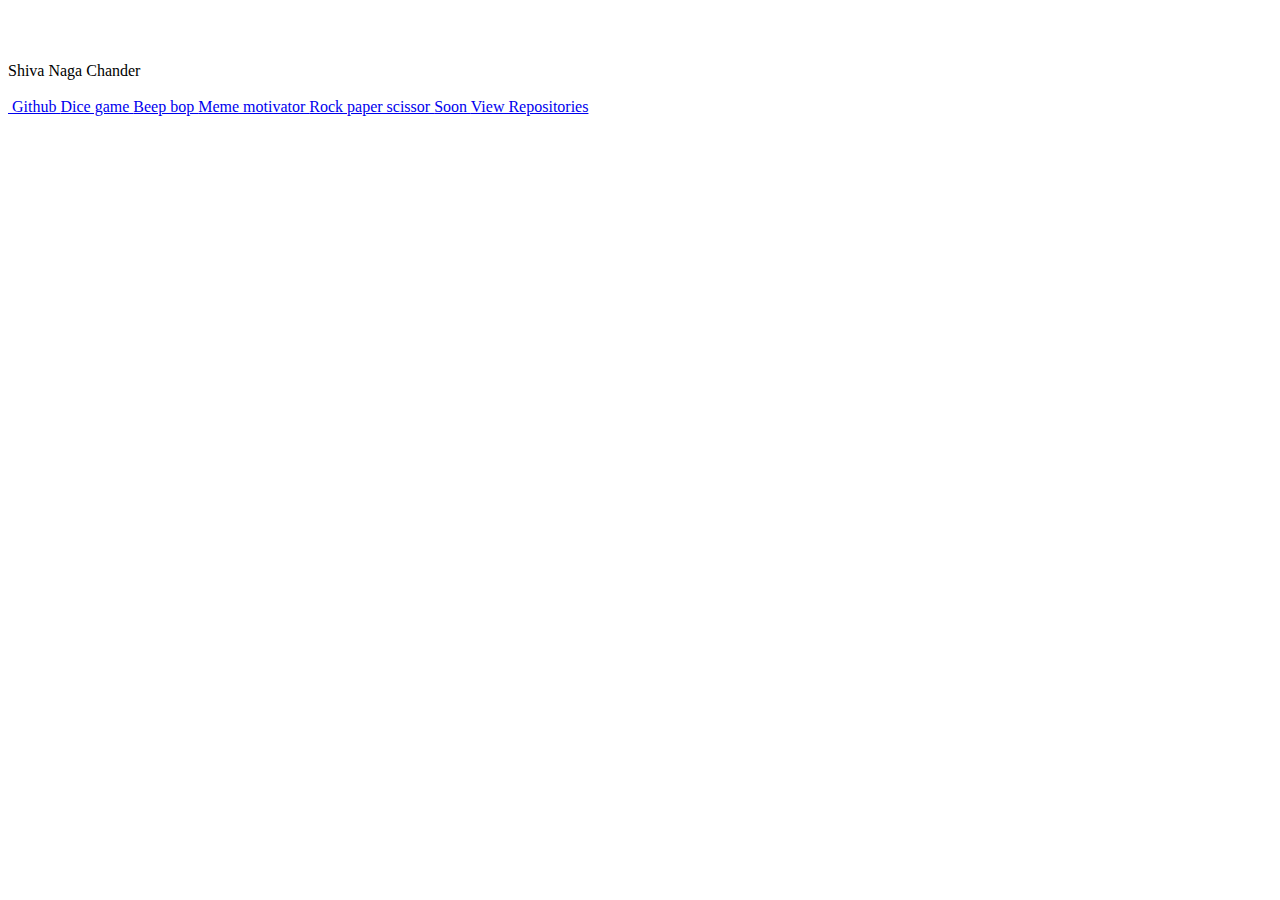
==== commit d5588872: "Create index.html" ====
--- a/index.html
+++ b/index.html
@@ -1,57 +1,41 @@
-<!DOCTYPE html>
-<html lang="en">
-  <head>
-    <meta charset="UTF-8">
-    <meta name="viewport" content="width=device-width, initial-scale=1.0">
-    <title>Shiva NC | Project tree</title>
-    <!-- Favicon -->
-    <link rel="icon" href="PEDIA-removebg-preview (1).png" type="image/x-icon" />
-    <!-- Font Awesome icons -->
-    <link rel="stylesheet" href="https://use.fontawesome.com/releases/v5.8.1/css/all.css">
-    <!-- Core theme CSS -->
-    <link rel="stylesheet" href="styles.css">
-  </head>
-
-  <body>
-    <!-- Parallax Pixel Background Animation -->
-    <section class="animated-background">
-      <div id="stars1"></div>
-      <div id="stars2"></div>
-      <div id="stars3"></div>
-    </section>
-<br><br><br><br><br>
-    <div id="userName">
-      Shiva Naga Chander
-    </div><br>
-    <div id="heading-pro">
-        My Projects
-      </div>
-    <div id="links">
-      <a class="link" href="https://github.com/ShivaNagachander" target="_blank">
-        <i class="fab fa-github">&nbsp;</i>Github
-      </a>
-      <a class="link" href="https://shivanagachander.github.io/Next-Chapter/" target="_blank">
-        Next chapter-A Multi page website for college students
-      </a>
-      <a class="link" href="https://shivanagachander.github.io/Nc-Pedia/" target="_blank">
-        NC pedia - A Website that covers my youtube content 
-      </a>
-      <a class="link" href="https://shivanagachander.github.io/FUTURE_FAST_NC_UPT/" target="_blank">
-       Future fast - Under development website to provide ai tools info
-      </a>
-      <a class="link" href="https://shivanagachander.github.io/PT_NC_Website_Compatible/" target="_blank">
-       Truncaters - A simple website made for a team 
-       </a>
-       <a class="link" href="https://github.com/ShivaNagachander/C-projects" target="_blank">
-        C language - Projects
-      </a>
-      <a class="link" href="https://github.com/ShivaNagachander?tab=repositories" target="_blank">
-        View Repositories
-      </a>
-    </div>
-
-    <div id="hashtag">
-      #Come back to witness my progress
-    </div>
-  </body>
-</html>+<!DOCTYPE html>
+<html>
+<head>
+  <meta name="viewport" content="width=device-width, initial-scale=1">
+  <meta charset="UTF-8">
+  <title>Shiva Nc | JS projects</title>
+  <link rel="stylesheet" href="styles.css">
+</head>
+<body>
+  <br> <br> <br>
+  <div id="links">
+    </section>
+    <div id="userName">
+      Shiva Naga Chander
+    </div><br>
+    <div id="links">
+      <a class="link" href="https://github.com/ShivaNagachander" target="_blank">
+        <i class="fab fa-github">&nbsp;</i>Github
+      </a>
+      <a class="link" href="https://shivanagachander.github.io/Next-Chapter/" target="_blank">
+        Dice game
+      </a>
+      <a class="link" href="https://shivanagachander.github.io/Nc-Pedia/" target="_blank">
+        Beep bop
+      </a>
+      <a class="link" href="https://shivanagachander.github.io/FUTURE_FAST_NC_UPT/" target="_blank">
+        Meme motivator
+      </a>
+      <a class="link" href="https://shivanagachander.github.io/PT_NC_Website_Compatible/" target="_blank">
+        Rock paper scissor
+      </a>
+      <a class="link" href="https://github.com/ShivaNagachander/C-projects" target="_blank">
+        Soon
+      </a>
+      <a class="link" href="https://github.com/ShivaNagachander?tab=repositories" target="_blank">
+        View Repositories
+      </a>
+    </div>
+  </div>
+</body>
+</html>
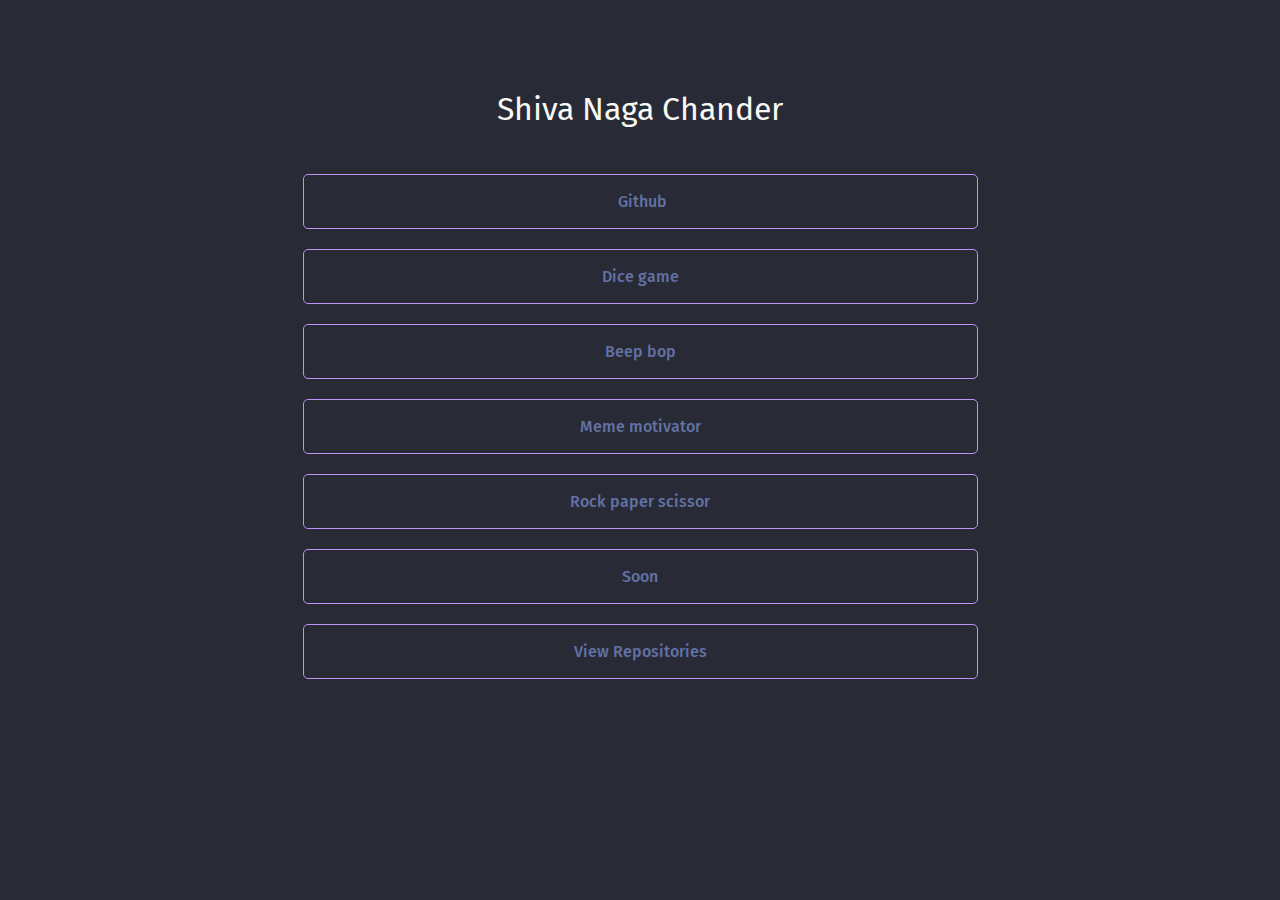
==== commit cd3d81ab: "Update index.html" ====
--- a/index.html
+++ b/index.html
@@ -17,7 +17,7 @@
       <a class="link" href="https://github.com/ShivaNagachander" target="_blank">
         <i class="fab fa-github">&nbsp;</i>Github
       </a>
-      <a class="link" href="https://shivanagachander.github.io/Next-Chapter/" target="_blank">
+      <a class="link" href="Dice throw/dicee.html" target="_blank">
         Dice game
       </a>
       <a class="link" href="https://shivanagachander.github.io/Nc-Pedia/" target="_blank">
--- a/styles.css
+++ b/styles.css
@@ -0,0 +1,71 @@
+@import url('https://fonts.googleapis.com/css2?family=Fira+Sans:wght@400;500&display=swap" rel="stylesheet');
+
+:root {
+  --font: 'Fira Sans', sans-serif;
+
+  --background: #282a36;
+  --selection: #44475a;
+  --comment: #6272a4;
+  --purple: #bd93f9;
+  --white: #f8f8f2;
+  --pink: #ff79c6;
+}
+
+body {
+  background-color: var(--background);
+  color: var(--white);
+}
+
+
+
+#userName {
+  width: 100%;
+
+  color: var(--white);
+
+  font-family: var(--font);
+  font-size: 2rem;
+  font-weight: 400;
+
+  text-align: center;
+  text-decoration: none;
+
+  line-height: 1.25;
+  display: block;
+}
+
+#links {
+  max-width: 675px;
+  width: auto;
+
+  display: block;
+
+  margin: 27px auto;
+}
+
+.link {
+  display: block;
+  margin-bottom: 20px;
+  padding: 17px;
+
+  background-color: var(--background);
+  color: var(--comment);
+
+  font-family: var(--font);
+  font-size: 1rem;
+  font-weight: 500;
+
+  border-radius: 5px;
+  border: solid var(--purple) 1px;
+
+  text-align: center;
+  text-decoration: none;
+
+  transition: all .25s cubic-bezier(.08, .59, .29, .99);
+
+}
+
+.link:hover {
+  background-color: var(--selection);
+  color: var(--purple);
+}
